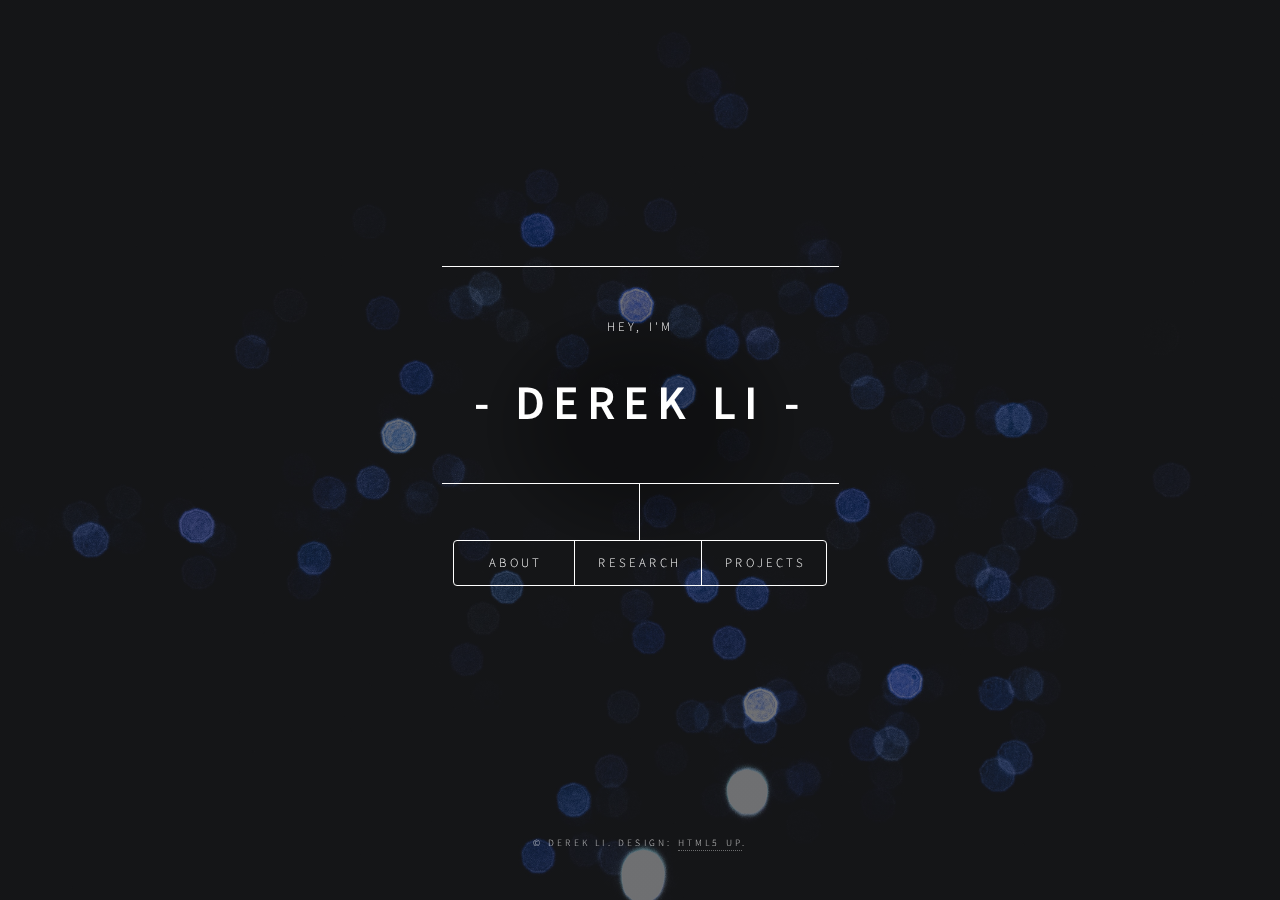
==== index.html @ 80f51a34 "initial commit" ====
<!DOCTYPE HTML>

<html>
	<head>
		<title>Derek Li</title>
		<meta charset="utf-8" />
		<meta name="viewport" content="width=device-width, initial-scale=1, user-scalable=no" />
		<link rel="stylesheet" href="assets/css/main.css" />
		<noscript><link rel="stylesheet" href="assets/css/noscript.css" /></noscript>
	</head>

	<body class="is-preload">
		<!-- Wrapper -->
			<div id="wrapper">

				<!-- Header -->
					<header id="header">
						<div class="content">
							<div class="inner">
								<p>Hey, I'm</p>
								<h1>- Derek Li -</h1>
							</div>
						</div>
						<nav>
							<ul>
								<li><a href="#about">About</a></li>
								<li><a href="#research">Research</a></li>
								<li><a href="#projects">Projects</a></li>
							</ul>
						</nav>

						

					</header>

				<!-- Main -->
					<div id="main">

						<!-- About -->
						<article id="about">
							<h2 class="major">About</h2>
							<p>Hello! I am an undergraduate student at the University of Chicago (class of 2024) planning on studying Computer Science and Statistics. In my free time I enjoy music, podcasts, walks, and photography.</p>
							<p>Email: derekli [at] uchicago [dot] edu</p>
							<ul class="icons">
								<li><a href="https://www.linkedin.com/in/derekliuchicago" class="icon brands fa-linkedin"><span class="label">Linkedin</span></a></li>
								<li><a href="https://github.com/itsDerk" class="icon brands fa-github"><span class="label">GitHub</span></a></li>
							</ul>
						</article>
						
						<!-- Research -->
						<article id="research">
							<h2 class="major">Research</h2>
							<h3>Coming Soon!</h3>
						</article>

						<!-- Projects -->
							<article id="projects">
								<h2 class="major">Projects</h2>
								<h3>Coming Soon!</h3>
							</article>

					</div>

				<!-- Footer -->
					<footer id="footer">
						<p class="copyright">&copy; Derek Li. Design: <a href="https://html5up.net">HTML5 UP</a>.</p>
					</footer>

			</div>

		<!-- BG -->
			<div id="bg"></div>

		<!-- Scripts -->
			<script src="assets/js/jquery.min.js"></script>
			<script src="assets/js/browser.min.js"></script>
			<script src="assets/js/breakpoints.min.js"></script>
			<script src="assets/js/util.js"></script>
			<script src="assets/js/main.js"></script>

	</body>
</html>
---- assets/css/main.css ----
@import url(fontawesome-all.min.css);
@import url("https://fonts.googleapis.com/css?family=Source+Sans+Pro:300italic,600italic,300,600");

/*
	Dimension by HTML5 UP
	html5up.net | @ajlkn
	Free for personal and commercial use under the CCA 3.0 license (html5up.net/license)
*/

html, body, div, span, applet, object,
iframe, h1, h2, h3, h4, h5, h6, p, blockquote,
pre, a, abbr, acronym, address, big, cite,
code, del, dfn, em, img, ins, kbd, q, s, samp,
small, strike, strong, sub, sup, tt, var, b,
u, i, center, dl, dt, dd, ol, ul, li, fieldset,
form, label, legend, table, caption, tbody,
tfoot, thead, tr, th, td, article, aside,
canvas, details, embed, figure, figcaption,
footer, header, hgroup, menu, nav, output, ruby,
section, summary, time, mark, audio, video {
	margin: 0;
	padding: 0;
	border: 0;
	font-size: 100%;
	font: inherit;
	vertical-align: baseline;}

article, aside, details, figcaption, figure,
footer, header, hgroup, menu, nav, section {
	display: block;}

body {
	line-height: 1;
}

ol, ul {
	list-style: none;
}

blockquote, q {
	quotes: none;
}

	blockquote:before, blockquote:after, q:before, q:after {
		content: '';
		content: none;
	}

table {
	border-collapse: collapse;
	border-spacing: 0;
}

body {
	-webkit-text-size-adjust: none;
}

mark {
	background-color: transparent;
	color: inherit;
}

input::-moz-focus-inner {
	border: 0;
	padding: 0;
}

input, select, textarea {
	-moz-appearance: none;
	-webkit-appearance: none;
	-ms-appearance: none;
	appearance: none;
}

/* Basic */

	@-ms-viewport {
		width: device-width;
	}

	@media screen and (max-width: 480px) {

		html, body {
			min-width: 320px;
		}

	}

	html {
		box-sizing: border-box;
	}

	*, *:before, *:after {
		box-sizing: inherit;
	}

	body {
		background: #1b1f22;
	}

		body.is-preload *, body.is-preload *:before, body.is-preload *:after {
			-moz-animation: none !important;
			-webkit-animation: none !important;
			-ms-animation: none !important;
			animation: none !important;
			-moz-transition: none !important;
			-webkit-transition: none !important;
			-ms-transition: none !important;
			transition: none !important;
		}

/* Type */

	html {
		font-size: 16pt;
	}

		@media screen and (max-width: 1680px) {

			html {
				font-size: 12pt;
			}

		}

		@media screen and (max-width: 736px) {

			html {
				font-size: 11pt;
			}

		}

		@media screen and (max-width: 360px) {

			html {
				font-size: 10pt;
			}

		}

	body, input, select, textarea {
		color: #ffffff;
		font-family: "Source Sans Pro", sans-serif;
		font-weight: 300;
		font-size: 1rem;
		line-height: 1.65;
	}

	a {
		-moz-transition: color 0.2s ease-in-out, background-color 0.2s ease-in-out, border-bottom-color 0.2s ease-in-out;
		-webkit-transition: color 0.2s ease-in-out, background-color 0.2s ease-in-out, border-bottom-color 0.2s ease-in-out;
		-ms-transition: color 0.2s ease-in-out, background-color 0.2s ease-in-out, border-bottom-color 0.2s ease-in-out;
		transition: color 0.2s ease-in-out, background-color 0.2s ease-in-out, border-bottom-color 0.2s ease-in-out;
		border-bottom: dotted 1px rgba(255, 255, 255, 0.5);
		text-decoration: none;
		color: inherit;
	}

		a:hover {
			border-bottom-color: transparent;
		}

	strong, b {
		color: #ffffff;
		font-weight: 600;
	}

	em, i {
		font-style: italic;
	}

	p {
		margin: 0 0 2rem 0;
	}

	h1, h2, h3, h4, h5, h6 {
		color: #ffffff;
		font-weight: 600;
		line-height: 1.5;
		margin: 0 0 1rem 0;
		text-transform: uppercase;
		letter-spacing: 0.2rem;
	}

		h1 a, h2 a, h3 a, h4 a, h5 a, h6 a {
			color: inherit;
			text-decoration: none;
		}

		h1.major, h2.major, h3.major, h4.major, h5.major, h6.major {
			border-bottom: solid 1px #ffffff;
			width: -moz-max-content;
			width: -webkit-max-content;
			width: -ms-max-content;
			width: max-content;
			padding-bottom: 0.5rem;
			margin: 0 0 2rem 0;
		}

	h1 {
		font-size: 3rem;
		line-height: 1.3;
		letter-spacing: 0.5rem;
	}

	h2 {
		font-size: 1.5rem;
		line-height: 1.4;
		letter-spacing: 0.5rem;
	}

	h3 {
		font-size: 1rem;
	}

	h4 {
		font-size: 0.8rem;
	}

	h5 {
		font-size: 0.7rem;
	}

	h6 {
		font-size: 0.6rem;
	}

	@media screen and (max-width: 736px) {

		h1 {
			font-size: 1.75rem;
			line-height: 1.4;
		}

		h2 {
			font-size: 1.25em;
			line-height: 1.5;
		}

	}

	sub {
		font-size: 0.8rem;
		position: relative;
		top: 0.5rem;
	}

	sup {
		font-size: 0.8rem;
		position: relative;
		top: -0.5rem;
	}

	blockquote {
		border-left: solid 4px #ffffff;
		font-style: italic;
		margin: 0 0 2rem 0;
		padding: 0.5rem 0 0.5rem 2rem;
	}

	code {
		background: rgba(255, 255, 255, 0.075);
		border-radius: 4px;
		font-family: "Courier New", monospace;
		font-size: 0.9rem;
		margin: 0 0.25rem;
		padding: 0.25rem 0.65rem;
	}

	pre {
		-webkit-overflow-scrolling: touch;
		font-family: "Courier New", monospace;
		font-size: 0.9rem;
		margin: 0 0 2rem 0;
	}

		pre code {
			display: block;
			line-height: 1.75;
			padding: 1rem 1.5rem;
			overflow-x: auto;
		}

	hr {
		border: 0;
		border-bottom: solid 1px #ffffff;
		margin: 2.75rem 0;
	}

	.align-left {
		text-align: left;
	}

	.align-center {
		text-align: center;
	}

	.align-right {
		text-align: right;
	}

/* Form */

	form {
		margin: 0 0 2rem 0;
	}

		form > :last-child {
			margin-bottom: 0;
		}

		form > .fields {
			display: -moz-flex;
			display: -webkit-flex;
			display: -ms-flex;
			display: flex;
			-moz-flex-wrap: wrap;
			-webkit-flex-wrap: wrap;
			-ms-flex-wrap: wrap;
			flex-wrap: wrap;
			width: calc(100% + 3rem);
			margin: -1.5rem 0 2rem -1.5rem;
		}

			form > .fields > .field {
				-moz-flex-grow: 0;
				-webkit-flex-grow: 0;
				-ms-flex-grow: 0;
				flex-grow: 0;
				-moz-flex-shrink: 0;
				-webkit-flex-shrink: 0;
				-ms-flex-shrink: 0;
				flex-shrink: 0;
				padding: 1.5rem 0 0 1.5rem;
				width: calc(100% - 1.5rem);
			}

				form > .fields > .field.half {
					width: calc(50% - 0.75rem);
				}

				form > .fields > .field.third {
					width: calc(100%/3 - 0.5rem);
				}

				form > .fields > .field.quarter {
					width: calc(25% - 0.375rem);
				}

		@media screen and (max-width: 480px) {

			form > .fields {
				width: calc(100% + 3rem);
				margin: -1.5rem 0 2rem -1.5rem;
			}

				form > .fields > .field {
					padding: 1.5rem 0 0 1.5rem;
					width: calc(100% - 1.5rem);
				}

					form > .fields > .field.half {
						width: calc(100% - 1.5rem);
					}

					form > .fields > .field.third {
						width: calc(100% - 1.5rem);
					}

					form > .fields > .field.quarter {
						width: calc(100% - 1.5rem);
					}

		}

	label {
		color: #ffffff;
		display: block;
		font-size: 0.8rem;
		font-weight: 300;
		letter-spacing: 0.2rem;
		line-height: 1.5;
		margin: 0 0 1rem 0;
		text-transform: uppercase;
	}

	input[type="text"],
	input[type="password"],
	input[type="email"],
	input[type="tel"],
	select,
	textarea {
		-moz-appearance: none;
		-webkit-appearance: none;
		-ms-appearance: none;
		appearance: none;
		-moz-transition: border-color 0.2s ease-in-out, box-shadow 0.2s ease-in-out, background-color 0.2s ease-in-out;
		-webkit-transition: border-color 0.2s ease-in-out, box-shadow 0.2s ease-in-out, background-color 0.2s ease-in-out;
		-ms-transition: border-color 0.2s ease-in-out, box-shadow 0.2s ease-in-out, background-color 0.2s ease-in-out;
		transition: border-color 0.2s ease-in-out, box-shadow 0.2s ease-in-out, background-color 0.2s ease-in-out;
		background-color: transparent;
		border-radius: 4px;
		border: solid 1px #ffffff;
		color: inherit;
		display: block;
		outline: 0;
		padding: 0 1rem;
		text-decoration: none;
		width: 100%;
	}

		input[type="text"]:invalid,
		input[type="password"]:invalid,
		input[type="email"]:invalid,
		input[type="tel"]:invalid,
		select:invalid,
		textarea:invalid {
			box-shadow: none;
		}

		input[type="text"]:focus,
		input[type="password"]:focus,
		input[type="email"]:focus,
		input[type="tel"]:focus,
		select:focus,
		textarea:focus {
			background: rgba(255, 255, 255, 0.075);
			border-color: #ffffff;
			box-shadow: 0 0 0 1px #ffffff;
		}

	select {
		background-image: url("data:image/svg+xml;charset=utf8,%3Csvg xmlns='http://www.w3.org/2000/svg' width='40' height='40' preserveAspectRatio='none' viewBox='0 0 40 40'%3E%3Cpath d='M9.4,12.3l10.4,10.4l10.4-10.4c0.2-0.2,0.5-0.4,0.9-0.4c0.3,0,0.6,0.1,0.9,0.4l3.3,3.3c0.2,0.2,0.4,0.5,0.4,0.9 c0,0.4-0.1,0.6-0.4,0.9L20.7,31.9c-0.2,0.2-0.5,0.4-0.9,0.4c-0.3,0-0.6-0.1-0.9-0.4L4.3,17.3c-0.2-0.2-0.4-0.5-0.4-0.9 c0-0.4,0.1-0.6,0.4-0.9l3.3-3.3c0.2-0.2,0.5-0.4,0.9-0.4S9.1,12.1,9.4,12.3z' fill='%23ffffff' /%3E%3C/svg%3E");
		background-size: 1.25rem;
		background-repeat: no-repeat;
		background-position: calc(100% - 1rem) center;
		height: 2.75rem;
		padding-right: 2.75rem;
		text-overflow: ellipsis;
	}

		select option {
			color: #ffffff;
			background: #1b1f22;
		}

		select:focus::-ms-value {
			background-color: transparent;
		}

		select::-ms-expand {
			display: none;
		}

	input[type="text"],
	input[type="password"],
	input[type="email"],
	select {
		height: 2.75rem;
	}

	textarea {
		padding: 0.75rem 1rem;
	}

	input[type="checkbox"],
	input[type="radio"] {
		-moz-appearance: none;
		-webkit-appearance: none;
		-ms-appearance: none;
		appearance: none;
		display: block;
		float: left;
		margin-right: -2rem;
		opacity: 0;
		width: 1rem;
		z-index: -1;
	}

		input[type="checkbox"] + label,
		input[type="radio"] + label {
			text-decoration: none;
			-moz-user-select: none;
			-webkit-user-select: none;
			-ms-user-select: none;
			user-select: none;
			color: #ffffff;
			cursor: pointer;
			display: inline-block;
			font-size: 0.8rem;
			font-weight: 300;
			margin: 0 0 0.5rem 0;
			padding-left: 2.65rem;
			padding-right: 0.75rem;
			position: relative;
		}

			input[type="checkbox"] + label:before,
			input[type="radio"] + label:before {
				-moz-osx-font-smoothing: grayscale;
				-webkit-font-smoothing: antialiased;
				display: inline-block;
				font-style: normal;
				font-variant: normal;
				text-rendering: auto;
				line-height: 1;
				text-transform: none !important;
				font-family: 'Font Awesome 5 Free';
				font-weight: 900;
			}

			input[type="checkbox"] + label:before,
			input[type="radio"] + label:before {
				-moz-transition: border-color 0.2s ease-in-out, box-shadow 0.2s ease-in-out, background-color 0.2s ease-in-out;
				-webkit-transition: border-color 0.2s ease-in-out, box-shadow 0.2s ease-in-out, background-color 0.2s ease-in-out;
				-ms-transition: border-color 0.2s ease-in-out, box-shadow 0.2s ease-in-out, background-color 0.2s ease-in-out;
				transition: border-color 0.2s ease-in-out, box-shadow 0.2s ease-in-out, background-color 0.2s ease-in-out;
				border-radius: 4px;
				border: solid 1px #ffffff;
				content: '';
				display: inline-block;
				height: 1.65rem;
				left: 0;
				line-height: 1.65rem;
				position: absolute;
				text-align: center;
				top: -0.15rem;
				width: 1.65rem;
			}

		input[type="checkbox"]:checked + label:before,
		input[type="radio"]:checked + label:before {
			background: #ffffff !important;
			border-color: #ffffff !important;
			color: #1b1f22;
			content: '\f00c';
		}

		input[type="checkbox"]:focus + label:before,
		input[type="radio"]:focus + label:before {
			background: rgba(255, 255, 255, 0.075);
			border-color: #ffffff;
			box-shadow: 0 0 0 1px #ffffff;
		}

	input[type="checkbox"] + label:before {
		border-radius: 4px;
	}

	input[type="radio"] + label:before {
		border-radius: 100%;
	}

	::-webkit-input-placeholder {
		color: rgba(255, 255, 255, 0.5) !important;
		opacity: 1.0;
	}

	:-moz-placeholder {
		color: rgba(255, 255, 255, 0.5) !important;
		opacity: 1.0;
	}

	::-moz-placeholder {
		color: rgba(255, 255, 255, 0.5) !important;
		opacity: 1.0;
	}

	:-ms-input-placeholder {
		color: rgba(255, 255, 255, 0.5) !important;
		opacity: 1.0;
	}

	.formerize-placeholder {
		color: rgba(255, 255, 255, 0.5) !important;
		opacity: 1.0;
	}

/* Box */

	.box {
		border-radius: 4px;
		border: solid 1px #ffffff;
		margin-bottom: 2rem;
		padding: 1.5em;
	}

		.box > :last-child,
		.box > :last-child > :last-child,
		.box > :last-child > :last-child > :last-child {
			margin-bottom: 0;
		}

		.box.alt {
			border: 0;
			border-radius: 0;
			padding: 0;
		}

/* Icon */

	.icon {
		text-decoration: none;
		border-bottom: none;
		position: relative;
	}

		.icon:before {
			-moz-osx-font-smoothing: grayscale;
			-webkit-font-smoothing: antialiased;
			display: inline-block;
			font-style: normal;
			font-variant: normal;
			text-rendering: auto;
			line-height: 1;
			text-transform: none !important;
			font-family: 'Font Awesome 5 Free';
			font-weight: 400;
		}

		.icon > .label {
			display: none;
		}

		.icon:before {
			line-height: inherit;
		}

		.icon.solid:before {
			font-weight: 900;
		}

		.icon.brands:before {
			font-family: 'Font Awesome 5 Brands';
		}

/* Image */

	.image {
		border-radius: 4px;
		border: 0;
		display: inline-block;
		position: relative;
	}

		.image:before {
			pointer-events: none;
			background-image: url("../../images/overlay.png");
			background-color: rgba(19, 21, 25, 0.5);
			border-radius: 4px;
			content: '';
			display: block;
			height: 100%;
			left: 0;
			opacity: 0.5;
			position: absolute;
			top: 0;
			width: 100%;
		}

		.image img {
			border-radius: 4px;
			display: block;
		}

		.image.left, .image.right {
			max-width: 40%;
		}

			.image.left img, .image.right img {
				width: 100%;
			}

		.image.left {
			float: left;
			padding: 0 1.5em 1em 0;
			top: 0.25em;
		}

		.image.right {
			float: right;
			padding: 0 0 1em 1.5em;
			top: 0.25em;
		}

		.image.fit {
			display: block;
			margin: 0 0 2rem 0;
			width: 100%;
		}

			.image.fit img {
				width: 100%;
			}

		.image.main {
			display: block;
			margin: 2.5rem 0;
			width: 100%;
		}

			.image.main img {
				width: 100%;
			}

		@media screen and (max-width: 736px) {

			.image.main {
				margin: 2rem 0;
			}

		}

		@media screen and (max-width: 480px) {

			.image.main {
				margin: 1.5rem 0;
			}

		}

/* List */

	ol {
		list-style: decimal;
		margin: 0 0 2rem 0;
		padding-left: 1.25em;
	}

		ol li {
			padding-left: 0.25em;
		}

	ul {
		list-style: disc;
		margin: 0 0 2rem 0;
		padding-left: 1em;
	}

		ul li {
			padding-left: 0.5em;
		}

		ul.alt {
			list-style: none;
			padding-left: 0;
		}

			ul.alt li {
				border-top: solid 1px #ffffff;
				padding: 0.5em 0;
			}

				ul.alt li:first-child {
					border-top: 0;
					padding-top: 0;
				}

	dl {
		margin: 0 0 2rem 0;
	}

		dl dt {
			display: block;
			font-weight: 600;
			margin: 0 0 1rem 0;
		}

		dl dd {
			margin-left: 2rem;
		}

/* Actions */

	ul.actions {
		display: -moz-flex;
		display: -webkit-flex;
		display: -ms-flex;
		display: flex;
		cursor: default;
		list-style: none;
		margin-left: -1rem;
		padding-left: 0;
	}

		ul.actions li {
			padding: 0 0 0 1rem;
			vertical-align: middle;
		}

		ul.actions.special {
			-moz-justify-content: center;
			-webkit-justify-content: center;
			-ms-justify-content: center;
			justify-content: center;
			width: 100%;
			margin-left: 0;
		}

			ul.actions.special li:first-child {
				padding-left: 0;
			}

		ul.actions.stacked {
			-moz-flex-direction: column;
			-webkit-flex-direction: column;
			-ms-flex-direction: column;
			flex-direction: column;
			margin-left: 0;
		}

			ul.actions.stacked li {
				padding: 1.3rem 0 0 0;
			}

				ul.actions.stacked li:first-child {
					padding-top: 0;
				}

		ul.actions.fit {
			width: calc(100% + 1rem);
		}

			ul.actions.fit li {
				-moz-flex-grow: 1;
				-webkit-flex-grow: 1;
				-ms-flex-grow: 1;
				flex-grow: 1;
				-moz-flex-shrink: 1;
				-webkit-flex-shrink: 1;
				-ms-flex-shrink: 1;
				flex-shrink: 1;
				width: 100%;
			}

				ul.actions.fit li > * {
					width: 100%;
				}

			ul.actions.fit.stacked {
				width: 100%;
			}

		@media screen and (max-width: 480px) {

			ul.actions:not(.fixed) {
				-moz-flex-direction: column;
				-webkit-flex-direction: column;
				-ms-flex-direction: column;
				flex-direction: column;
				margin-left: 0;
				width: 100% !important;
			}

				ul.actions:not(.fixed) li {
					-moz-flex-grow: 1;
					-webkit-flex-grow: 1;
					-ms-flex-grow: 1;
					flex-grow: 1;
					-moz-flex-shrink: 1;
					-webkit-flex-shrink: 1;
					-ms-flex-shrink: 1;
					flex-shrink: 1;
					padding: 1rem 0 0 0;
					text-align: center;
					width: 100%;
				}

					ul.actions:not(.fixed) li > * {
						width: 100%;
					}

					ul.actions:not(.fixed) li:first-child {
						padding-top: 0;
					}

					ul.actions:not(.fixed) li input[type="submit"],
					ul.actions:not(.fixed) li input[type="reset"],
					ul.actions:not(.fixed) li input[type="button"],
					ul.actions:not(.fixed) li button,
					ul.actions:not(.fixed) li .button {
						width: 100%;
					}

						ul.actions:not(.fixed) li input[type="submit"].icon:before,
						ul.actions:not(.fixed) li input[type="reset"].icon:before,
						ul.actions:not(.fixed) li input[type="button"].icon:before,
						ul.actions:not(.fixed) li button.icon:before,
						ul.actions:not(.fixed) li .button.icon:before {
							margin-left: -0.5em;
						}

		}

/* Icons */

	ul.icons {
		cursor: default;
		list-style: none;
		padding-left: 0;
	}

		ul.icons li {
			display: inline-block;
			padding: 0 0.75em 0 0;
		}

			ul.icons li:last-child {
				padding-right: 0;
			}

			ul.icons li a {
				border-radius: 100%;
				box-shadow: inset 0 0 0 1px #ffffff;
				display: inline-block;
				height: 2.25rem;
				line-height: 2.25rem;
				text-align: center;
				width: 2.25rem;
			}

				ul.icons li a:hover {
					background-color: rgba(255, 255, 255, 0.075);
				}

				ul.icons li a:active {
					background-color: rgba(255, 255, 255, 0.175);
				}

/* Table */

	.table-wrapper {
		-webkit-overflow-scrolling: touch;
		overflow-x: auto;
	}

	table {
		margin: 0 0 2rem 0;
		width: 100%;
	}

		table tbody tr {
			border: solid 1px #ffffff;
			border-left: 0;
			border-right: 0;
		}

			table tbody tr:nth-child(2n + 1) {
				background-color: rgba(255, 255, 255, 0.075);
			}

		table td {
			padding: 0.75em 0.75em;
		}

		table th {
			color: #ffffff;
			font-size: 0.9em;
			font-weight: 600;
			padding: 0 0.75em 0.75em 0.75em;
			text-align: left;
		}

		table thead {
			border-bottom: solid 2px #ffffff;
		}

		table tfoot {
			border-top: solid 2px #ffffff;
		}

		table.alt {
			border-collapse: separate;
		}

			table.alt tbody tr td {
				border: solid 1px #ffffff;
				border-left-width: 0;
				border-top-width: 0;
			}

				table.alt tbody tr td:first-child {
					border-left-width: 1px;
				}

			table.alt tbody tr:first-child td {
				border-top-width: 1px;
			}

			table.alt thead {
				border-bottom: 0;
			}

			table.alt tfoot {
				border-top: 0;
			}

/* Button */

	input[type="submit"],
	input[type="reset"],
	input[type="button"],
	button,
	.button {
		-moz-appearance: none;
		-webkit-appearance: none;
		-ms-appearance: none;
		appearance: none;
		-moz-transition: background-color 0.2s ease-in-out, color 0.2s ease-in-out;
		-webkit-transition: background-color 0.2s ease-in-out, color 0.2s ease-in-out;
		-ms-transition: background-color 0.2s ease-in-out, color 0.2s ease-in-out;
		transition: background-color 0.2s ease-in-out, color 0.2s ease-in-out;
		background-color: transparent;
		border-radius: 4px;
		border: 0;
		box-shadow: inset 0 0 0 1px #ffffff;
		color: #ffffff !important;
		cursor: pointer;
		display: inline-block;
		font-size: 0.8rem;
		font-weight: 300;
		height: 2.75rem;
		letter-spacing: 0.2rem;
		line-height: 2.75rem;
		outline: 0;
		padding: 0 1.25rem 0 1.35rem;
		text-align: center;
		text-decoration: none;
		text-transform: uppercase;
		white-space: nowrap;
	}

		input[type="submit"]:hover,
		input[type="reset"]:hover,
		input[type="button"]:hover,
		button:hover,
		.button:hover {
			background-color: rgba(255, 255, 255, 0.075);
		}

		input[type="submit"]:active,
		input[type="reset"]:active,
		input[type="button"]:active,
		button:active,
		.button:active {
			background-color: rgba(255, 255, 255, 0.175);
		}

		input[type="submit"].icon:before,
		input[type="reset"].icon:before,
		input[type="button"].icon:before,
		button.icon:before,
		.button.icon:before {
			margin-right: 0.5em;
		}

		input[type="submit"].fit,
		input[type="reset"].fit,
		input[type="button"].fit,
		button.fit,
		.button.fit {
			width: 100%;
		}

		input[type="submit"].small,
		input[type="reset"].small,
		input[type="button"].small,
		button.small,
		.button.small {
			font-size: 0.6rem;
			height: 2.0625rem;
			line-height: 2.0625rem;
		}

		input[type="submit"].primary,
		input[type="reset"].primary,
		input[type="button"].primary,
		button.primary,
		.button.primary {
			background-color: #ffffff;
			color: #1b1f22 !important;
			font-weight: 600;
		}

		input[type="submit"].disabled, input[type="submit"]:disabled,
		input[type="reset"].disabled,
		input[type="reset"]:disabled,
		input[type="button"].disabled,
		input[type="button"]:disabled,
		button.disabled,
		button:disabled,
		.button.disabled,
		.button:disabled {
			pointer-events: none;
			cursor: default;
			opacity: 0.25;
		}

	input[type="submit"],
	input[type="reset"],
	input[type="button"],
	button {
		line-height: calc(2.75rem - 2px);
	}

/* BG */

	#bg {
		-moz-transform: scale(1.0);
		-webkit-transform: scale(1.0);
		-ms-transform: scale(1.0);
		transform: scale(1.0);
		-webkit-backface-visibility: hidden;
		position: fixed;
		top: 0;
		left: 0;
		width: 100%;
		height: 100vh;
		z-index: 1;
	}

		#bg:before, #bg:after {
			content: '';
			display: block;
			position: absolute;
			top: 0;
			left: 0;
			width: 100%;
			height: 100%;
		}

		#bg:before {
			-moz-transition: background-color 2.5s ease-in-out;
			-webkit-transition: background-color 2.5s ease-in-out;
			-ms-transition: background-color 2.5s ease-in-out;
			transition: background-color 2.5s ease-in-out;
			-moz-transition-delay: 0.75s;
			-webkit-transition-delay: 0.75s;
			-ms-transition-delay: 0.75s;
			transition-delay: 0.75s;
			background-image: linear-gradient(to top, rgba(19, 21, 25, 0.5), rgba(19, 21, 25, 0.5)), url("../../images/overlay.png");
			background-size: auto,
 256px 256px;
			background-position: center,
 center;
			background-repeat: no-repeat,
 repeat;
			z-index: 2;
		}

		#bg:after {
			-moz-transform: scale(1.125);
			-webkit-transform: scale(1.125);
			-ms-transform: scale(1.125);
			transform: scale(1.125);
			-moz-transition: -moz-transform 0.325s ease-in-out, -moz-filter 0.325s ease-in-out;
			-webkit-transition: -webkit-transform 0.325s ease-in-out, -webkit-filter 0.325s ease-in-out;
			-ms-transition: -ms-transform 0.325s ease-in-out, -ms-filter 0.325s ease-in-out;
			transition: transform 0.325s ease-in-out, filter 0.325s ease-in-out;
			background-image: url("../../images/bg.png");
			background-position: center;
			background-size: cover;
			background-repeat: no-repeat;
			z-index: 1;
		}

		body.is-article-visible #bg:after {
			-moz-transform: scale(1.0825);
			-webkit-transform: scale(1.0825);
			-ms-transform: scale(1.0825);
			transform: scale(1.0825);
			-moz-filter: blur(0.2rem);
			-webkit-filter: blur(0.2rem);
			-ms-filter: blur(0.2rem);
			filter: blur(0.2rem);
		}

		body.is-preload #bg:before {
			background-color: #000000;
		}

/* Wrapper */

	#wrapper {
		display: -moz-flex;
		display: -webkit-flex;
		display: -ms-flex;
		display: flex;
		-moz-flex-direction: column;
		-webkit-flex-direction: column;
		-ms-flex-direction: column;
		flex-direction: column;
		-moz-align-items: center;
		-webkit-align-items: center;
		-ms-align-items: center;
		align-items: center;
		-moz-justify-content: space-between;
		-webkit-justify-content: space-between;
		-ms-justify-content: space-between;
		justify-content: space-between;
		position: relative;
		min-height: 100vh;
		width: 100%;
		padding: 4rem 2rem;
		z-index: 3;
	}

		#wrapper:before {
			content: '';
			display: block;
		}

		@media screen and (max-width: 1680px) {

			#wrapper {
				padding: 3rem 2rem;
			}

		}

		@media screen and (max-width: 736px) {

			#wrapper {
				padding: 2rem 1rem;
			}

		}

		@media screen and (max-width: 480px) {

			#wrapper {
				padding: 1rem;
			}

		}

/* Header */

	#header {
		display: -moz-flex;
		display: -webkit-flex;
		display: -ms-flex;
		display: flex;
		-moz-flex-direction: column;
		-webkit-flex-direction: column;
		-ms-flex-direction: column;
		flex-direction: column;
		-moz-align-items: center;
		-webkit-align-items: center;
		-ms-align-items: center;
		align-items: center;
		-moz-transition: -moz-transform 0.325s ease-in-out, -moz-filter 0.325s ease-in-out, opacity 0.325s ease-in-out;
		-webkit-transition: -webkit-transform 0.325s ease-in-out, -webkit-filter 0.325s ease-in-out, opacity 0.325s ease-in-out;
		-ms-transition: -ms-transform 0.325s ease-in-out, -ms-filter 0.325s ease-in-out, opacity 0.325s ease-in-out;
		transition: transform 0.325s ease-in-out, filter 0.325s ease-in-out, opacity 0.325s ease-in-out;
		background-image: -moz-radial-gradient(rgba(0, 0, 0, 0.25) 25%, rgba(0, 0, 0, 0) 55%);
		background-image: -webkit-radial-gradient(rgba(0, 0, 0, 0.25) 25%, rgba(0, 0, 0, 0) 55%);
		background-image: -ms-radial-gradient(rgba(0, 0, 0, 0.25) 25%, rgba(0, 0, 0, 0) 55%);
		background-image: radial-gradient(rgba(0, 0, 0, 0.25) 25%, rgba(0, 0, 0, 0) 55%);
		max-width: 100%;
		text-align: center;
	}

		#header > * {
			-moz-transition: opacity 0.325s ease-in-out;
			-webkit-transition: opacity 0.325s ease-in-out;
			-ms-transition: opacity 0.325s ease-in-out;
			transition: opacity 0.325s ease-in-out;
			position: relative;
			margin-top: 3.5rem;
		}

			#header > *:before {
				content: '';
				display: block;
				position: absolute;
				top: calc(-3.5rem - 1px);
				left: calc(50% - 1px);
				width: 1px;
				height: calc(3.5rem + 1px);
				background: #ffffff;
			}

		#header > :first-child {
			margin-top: 0;
		}

			#header > :first-child:before {
				display: none;
			}

		#header .logo {
			width: 5.5rem;
			height: 5.5rem;
			line-height: 5.5rem;
			border: solid 1px #ffffff;
			border-radius: 100%;
		}

			#header .logo .icon:before {
				font-size: 2rem;
			}

		#header .content {
			border-style: solid;
			border-color: #ffffff;
			border-top-width: 1px;
			border-bottom-width: 1px;
			max-width: 100%;
		}

			#header .content .inner {
				-moz-transition: max-height 0.75s ease, padding 0.75s ease, opacity 0.325s ease-in-out;
				-webkit-transition: max-height 0.75s ease, padding 0.75s ease, opacity 0.325s ease-in-out;
				-ms-transition: max-height 0.75s ease, padding 0.75s ease, opacity 0.325s ease-in-out;
				transition: max-height 0.75s ease, padding 0.75s ease, opacity 0.325s ease-in-out;
				-moz-transition-delay: 0.25s;
				-webkit-transition-delay: 0.25s;
				-ms-transition-delay: 0.25s;
				transition-delay: 0.25s;
				padding: 3rem 2rem;
				max-height: 40rem;
				overflow: hidden;
			}

				#header .content .inner > :last-child {
					margin-bottom: 0;
				}

			#header .content p {
				text-transform: uppercase;
				letter-spacing: 0.2rem;
				font-size: 0.8rem;
				line-height: 2;
			}

		#header nav ul {
			display: -moz-flex;
			display: -webkit-flex;
			display: -ms-flex;
			display: flex;
			margin-bottom: 0;
			list-style: none;
			padding-left: 0;
			border: solid 1px #ffffff;
			border-radius: 4px;
		}

			#header nav ul li {
				padding-left: 0;
				border-left: solid 1px #ffffff;
			}

				#header nav ul li:first-child {
					border-left: 0;
				}

				#header nav ul li a {
					display: block;
					min-width: 7.5rem;
					height: 2.75rem;
					line-height: 2.75rem;
					padding: 0 1.25rem 0 1.45rem;
					text-transform: uppercase;
					letter-spacing: 0.2rem;
					font-size: 0.8rem;
					border-bottom: 0;
				}

					#header nav ul li a:hover {
						background-color: rgba(255, 255, 255, 0.075);
					}

					#header nav ul li a:active {
						background-color: rgba(255, 255, 255, 0.175);
					}

		#header nav.use-middle:after {
			content: '';
			display: block;
			position: absolute;
			top: 0;
			left: calc(50% - 1px);
			width: 1px;
			height: 100%;
			background: #ffffff;
		}

		#header nav.use-middle ul li.is-middle {
			border-left: 0;
		}

		body.is-article-visible #header {
			-moz-transform: scale(0.95);
			-webkit-transform: scale(0.95);
			-ms-transform: scale(0.95);
			transform: scale(0.95);
			-moz-filter: blur(0.1rem);
			-webkit-filter: blur(0.1rem);
			-ms-filter: blur(0.1rem);
			filter: blur(0.1rem);
			opacity: 0;
		}

		body.is-preload #header {
			-moz-filter: blur(0.125rem);
			-webkit-filter: blur(0.125rem);
			-ms-filter: blur(0.125rem);
			filter: blur(0.125rem);
		}

			body.is-preload #header > * {
				opacity: 0;
			}

			body.is-preload #header .content .inner {
				max-height: 0;
				padding-top: 0;
				padding-bottom: 0;
				opacity: 0;
			}

		@media screen and (max-width: 980px) {

			#header .content p br {
				display: none;
			}

		}

		@media screen and (max-width: 736px) {

			#header > * {
				margin-top: 2rem;
			}

				#header > *:before {
					top: calc(-2rem - 1px);
					height: calc(2rem + 1px);
				}

			#header .logo {
				width: 4.75rem;
				height: 4.75rem;
				line-height: 4.75rem;
			}

				#header .logo .icon:before {
					font-size: 1.75rem;
				}

			#header .content .inner {
				padding: 2.5rem 1rem;
			}

			#header .content p {
				line-height: 1.875;
			}

		}

		@media screen and (max-width: 480px) {

			#header {
				padding: 1.5rem 0;
			}

				#header .content .inner {
					padding: 2.5rem 0;
				}

				#header nav ul {
					-moz-flex-direction: column;
					-webkit-flex-direction: column;
					-ms-flex-direction: column;
					flex-direction: column;
					min-width: 10rem;
					max-width: 100%;
				}

					#header nav ul li {
						border-left: 0;
						border-top: solid 1px #ffffff;
					}

						#header nav ul li:first-child {
							border-top: 0;
						}

						#header nav ul li a {
							height: 3rem;
							line-height: 3rem;
							min-width: 0;
							width: 100%;
						}

				#header nav.use-middle:after {
					display: none;
				}

		}

/* Main */

	#main {
		-moz-flex-grow: 1;
		-webkit-flex-grow: 1;
		-ms-flex-grow: 1;
		flex-grow: 1;
		-moz-flex-shrink: 1;
		-webkit-flex-shrink: 1;
		-ms-flex-shrink: 1;
		flex-shrink: 1;
		display: -moz-flex;
		display: -webkit-flex;
		display: -ms-flex;
		display: flex;
		-moz-align-items: center;
		-webkit-align-items: center;
		-ms-align-items: center;
		align-items: center;
		-moz-justify-content: center;
		-webkit-justify-content: center;
		-ms-justify-content: center;
		justify-content: center;
		-moz-flex-direction: column;
		-webkit-flex-direction: column;
		-ms-flex-direction: column;
		flex-direction: column;
		position: relative;
		max-width: 100%;
		z-index: 3;
	}

		#main article {
			-moz-transform: translateY(0.25rem);
			-webkit-transform: translateY(0.25rem);
			-ms-transform: translateY(0.25rem);
			transform: translateY(0.25rem);
			-moz-transition: opacity 0.325s ease-in-out, -moz-transform 0.325s ease-in-out;
			-webkit-transition: opacity 0.325s ease-in-out, -webkit-transform 0.325s ease-in-out;
			-ms-transition: opacity 0.325s ease-in-out, -ms-transform 0.325s ease-in-out;
			transition: opacity 0.325s ease-in-out, transform 0.325s ease-in-out;
			padding: 4.5rem 2.5rem 1.5rem 2.5rem ;
			position: relative;
			width: 40rem;
			max-width: 100%;
			background-color: rgba(27, 31, 34, 0.85);
			border-radius: 4px;
			opacity: 0;
		}

			#main article.active {
				-moz-transform: translateY(0);
				-webkit-transform: translateY(0);
				-ms-transform: translateY(0);
				transform: translateY(0);
				opacity: 1;
			}

			#main article .close {
				display: block;
				position: absolute;
				top: 0;
				right: 0;
				width: 4rem;
				height: 4rem;
				cursor: pointer;
				text-indent: 4rem;
				overflow: hidden;
				white-space: nowrap;
			}

				#main article .close:before {
					-moz-transition: background-color 0.2s ease-in-out;
					-webkit-transition: background-color 0.2s ease-in-out;
					-ms-transition: background-color 0.2s ease-in-out;
					transition: background-color 0.2s ease-in-out;
					content: '';
					display: block;
					position: absolute;
					top: 0.75rem;
					left: 0.75rem;
					width: 2.5rem;
					height: 2.5rem;
					border-radius: 100%;
					background-position: center;
					background-image: url("data:image/svg+xml;charset=utf8,%3Csvg xmlns='http://www.w3.org/2000/svg' xmlns:xlink='http://www.w3.org/1999/xlink' width='20px' height='20px' viewBox='0 0 20 20' zoomAndPan='disable'%3E%3Cstyle%3Eline %7B stroke: %23ffffff%3B stroke-width: 1%3B %7D%3C/style%3E%3Cline x1='2' y1='2' x2='18' y2='18' /%3E%3Cline x1='18' y1='2' x2='2' y2='18' /%3E%3C/svg%3E");
					background-size: 20px 20px;
					background-repeat: no-repeat;
				}

				#main article .close:hover:before {
					background-color: rgba(255, 255, 255, 0.075);
				}

				#main article .close:active:before {
					background-color: rgba(255, 255, 255, 0.175);
				}

		@media screen and (max-width: 736px) {

			#main article {
				padding: 3.5rem 2rem 0.5rem 2rem ;
			}

				#main article .close:before {
					top: 0.875rem;
					left: 0.875rem;
					width: 2.25rem;
					height: 2.25rem;
					background-size: 14px 14px;
				}

		}

		@media screen and (max-width: 480px) {

			#main article {
				padding: 3rem 1.5rem 0.5rem 1.5rem ;
			}

		}

/* Footer */

	#footer {
		-moz-transition: -moz-transform 0.325s ease-in-out, -moz-filter 0.325s ease-in-out, opacity 0.325s ease-in-out;
		-webkit-transition: -webkit-transform 0.325s ease-in-out, -webkit-filter 0.325s ease-in-out, opacity 0.325s ease-in-out;
		-ms-transition: -ms-transform 0.325s ease-in-out, -ms-filter 0.325s ease-in-out, opacity 0.325s ease-in-out;
		transition: transform 0.325s ease-in-out, filter 0.325s ease-in-out, opacity 0.325s ease-in-out;
		width: 100%;
		max-width: 100%;
		margin-top: 2rem;
		text-align: center;
	}

		#footer .copyright {
			letter-spacing: 0.2rem;
			font-size: 0.6rem;
			opacity: 0.75;
			margin-bottom: 0;
			text-transform: uppercase;
		}

		body.is-article-visible #footer {
			-moz-transform: scale(0.95);
			-webkit-transform: scale(0.95);
			-ms-transform: scale(0.95);
			transform: scale(0.95);
			-moz-filter: blur(0.1rem);
			-webkit-filter: blur(0.1rem);
			-ms-filter: blur(0.1rem);
			filter: blur(0.1rem);
			opacity: 0;
		}

		body.is-preload #footer {
			opacity: 0;
		}
---- assets/css/noscript.css ----
/*
	Dimension by HTML5 UP
	html5up.net | @ajlkn
	Free for personal and commercial use under the CCA 3.0 license (html5up.net/license)
*/

/* BG */

	body.is-preload #bg:before {
		background-color: transparent;
	}

/* Header */

	body.is-preload #header {
		-moz-filter: none;
		-webkit-filter: none;
		-ms-filter: none;
		filter: none;
	}

		body.is-preload #header > * {
			opacity: 1;
		}

		body.is-preload #header .content .inner {
			max-height: none;
			padding: 3rem 2rem;
			opacity: 1;
		}

/* Main */

	#main article {
		opacity: 1;
		margin: 4rem 0 0 0;
	}
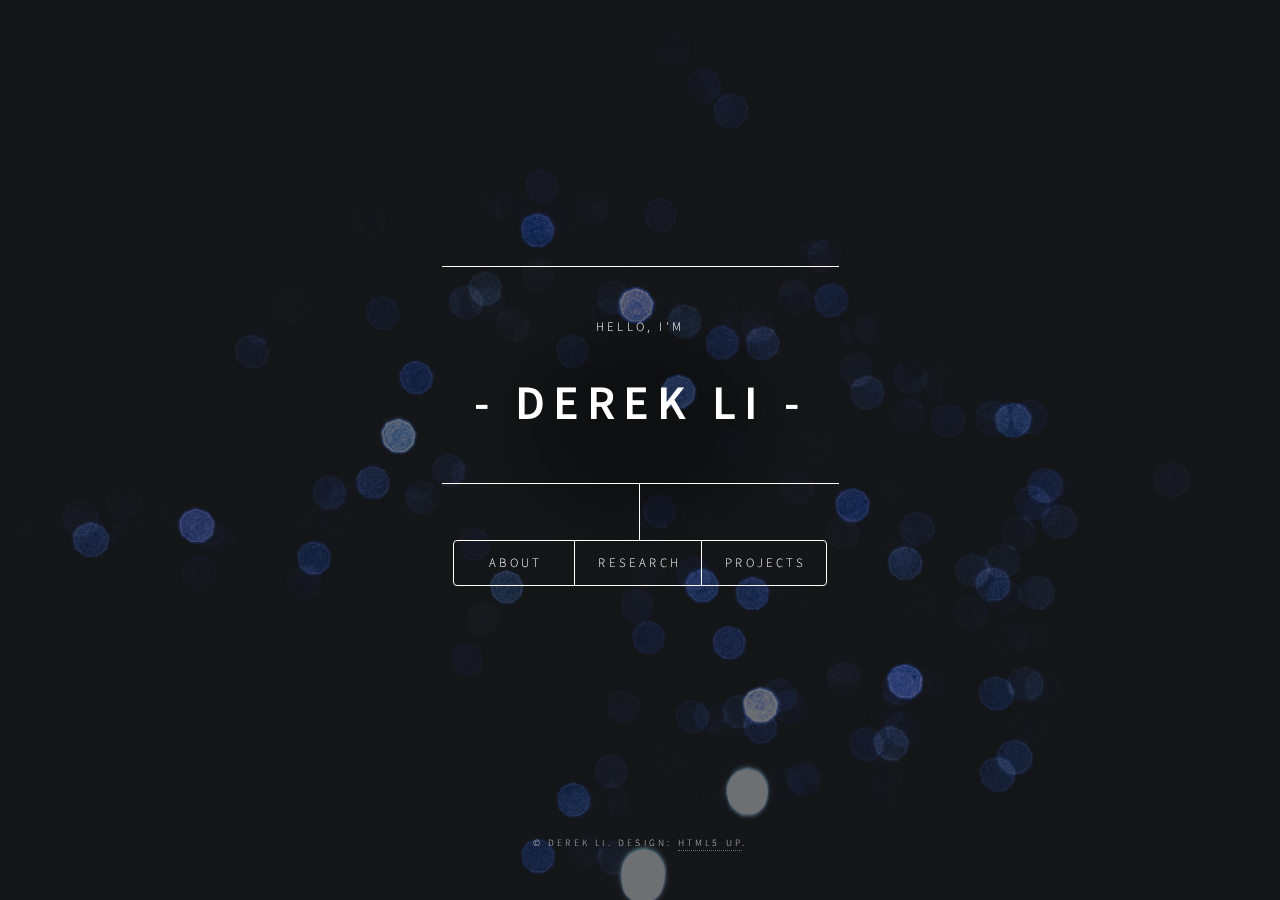
==== commit 60cccbe3: "updates" ====
--- a/index.html
+++ b/index.html
@@ -7,6 +7,10 @@
 		<meta name="viewport" content="width=device-width, initial-scale=1, user-scalable=no" />
 		<link rel="stylesheet" href="assets/css/main.css" />
 		<noscript><link rel="stylesheet" href="assets/css/noscript.css" /></noscript>
+		<link rel="apple-touch-icon" sizes="180x180" href="images/favicon/apple-touch-icon.png">
+		<link rel="icon" type="image/png" sizes="32x32" href="images/favicon/favicon-32x32.png">
+		<link rel="icon" type="image/png" sizes="16x16" href="images/favicon/favicon-16x16.png">
+		<link rel="manifest" href="/site.webmanifest">
 	</head>
 
 	<body class="is-preload">
@@ -17,7 +21,7 @@
 					<header id="header">
 						<div class="content">
 							<div class="inner">
-								<p>Hey, I'm</p>
+								<p>Hello, I'm</p>
 								<h1>- Derek Li -</h1>
 							</div>
 						</div>
@@ -40,6 +44,7 @@
 						<article id="about">
 							<h2 class="major">About</h2>
 							<p>Hello! I am an undergraduate student at the University of Chicago (class of 2024) planning on studying Computer Science and Statistics. In my free time I enjoy music, podcasts, walks, and photography.</p>
+							<h4>Feel free to contact me!</h4>
 							<p>Email: derekli [at] uchicago [dot] edu</p>
 							<ul class="icons">
 								<li><a href="https://www.linkedin.com/in/derekliuchicago" class="icon brands fa-linkedin"><span class="label">Linkedin</span></a></li>
@@ -59,6 +64,18 @@
 								<h3>Coming Soon!</h3>
 							</article>
 
+						<!-- 
+						Links 
+						kind of like a personal linktree thing WIP
+						-->
+							<article id="links">
+								<h2 class="major">Links</h2>
+								<ul class="actions stacked">
+									<li><a href="https://issuesintheworld.carrd.co/" class="button">World Issues</a></li>
+									<li><a href="https://www.youtube.com/channel/UCvze6WXW8__6HcLz-3Hwebw/" class="button">YouTube</a></li>
+									<li><a href="https://soundcloud.com/its_derk" class="button">Soundcloud</a></li>
+								</ul>
+							</article>
 					</div>
 
 				<!-- Footer -->
